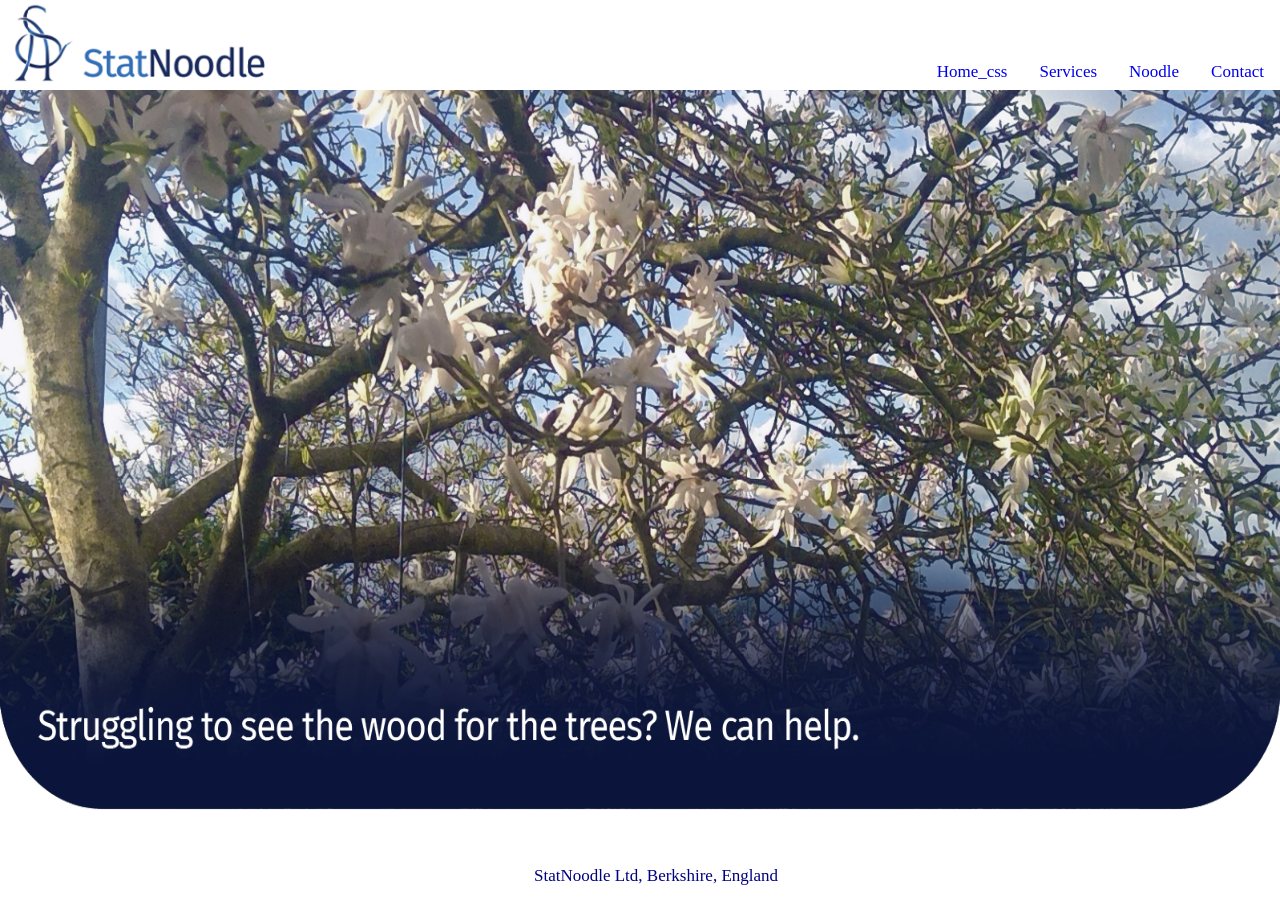
==== index.html @ 76eba36d "Add CSS navigation styling and update nav structure" ====
<html>
  <title>
    StatNoodle Ltd
  </title>
  
<head>
<meta name="viewport" content="width=device-width, initial-scale=1">

 <style>
   body {
    margin: 0;
    background-color:white;
    color: midnightblue;
    font-family: "Calibri";
    background-repeat: no-repeat;
    position: relative;
   }

  .topnav a {
    font-size: 17px;
              float: left
              justify-content: right; /* Keep the links in the center of this element  */
              align-items: flex-end;  /* Puts the links vertically in the center of the <nav> */
              padding: 0 1rem 0.5rem 1rem;
              text-decoration: none; /* Take away the default link styling  */
           }
   
   .topnav a:hover {
    text-decoration: underline;
   }

   .topnav a:active {
    text-decoration: underline;
   }
/*
  .topnav a:visited {
   color: skyblue;
  }
  */

   /* css nav*/
nav{
              display: flex;
              flex-direction: row;
              flex: 1; /* Use the rest of the available space of the <header> */
              justify-content: right; /* Keep the links in the center of this element  */
              align-items: end;  /* Puts the links vertically in the center of the <nav> */
         }

           nav a{
              padding: 0 1rem 0.5rem 1rem;
              text-decoration: none; /* Take away the default link styling  */
              font-size: 17px;
           }
   /* end of css nav*/
   
 .base a {
   color: #000080;
   width: 100%;
   position: absolute;
   bottom: 0px;
   text-align: center;
   padding: 14px 16px;
   text-decoration: none;
   font-size: 17px;
  }  

 .my-list li {
   list-style: none
 }


header{
              display: flex;
              flex-direction: row; /* This is default so you can omit it but it's good to be explicit  */
              justify-content: flex-start; /* This will snap all content of header to the left due to 'flex-direction: row'  */
              background-color: white;
                     }
           
header > img{
              height: 90px; /* Set the height of your image  */
              width: auto; /* Keep the height/width ratio of source image  */
           }

main {
  margin: 0 auto;
}


   
 </style>
</head>

<body>
  <header>
     <img class="logo" src="logo.png" alt="My Image">
 
    <nav class="navbar">
       <a href="./index.html" >Home_css</a>
       <a href="./services.html">Services</a>
       <a href="./noodle.html">Noodle</a>
       <a href="./contact.html">Contact</a>
    </nav>    
  </header>

  <main>
      <picture>
        <img  src="home1.png" alt="Mymagnolia" style="width: 100%; height:80vh">
      </picture>
  </main>
  
   <div class="banner"></div>
 
  <footer>
   <div class="base">
    <br><br><br><br><br>
    <a>StatNoodle Ltd, Berkshire, England</a>
   </div>
  </footer>

 </body>
</html>
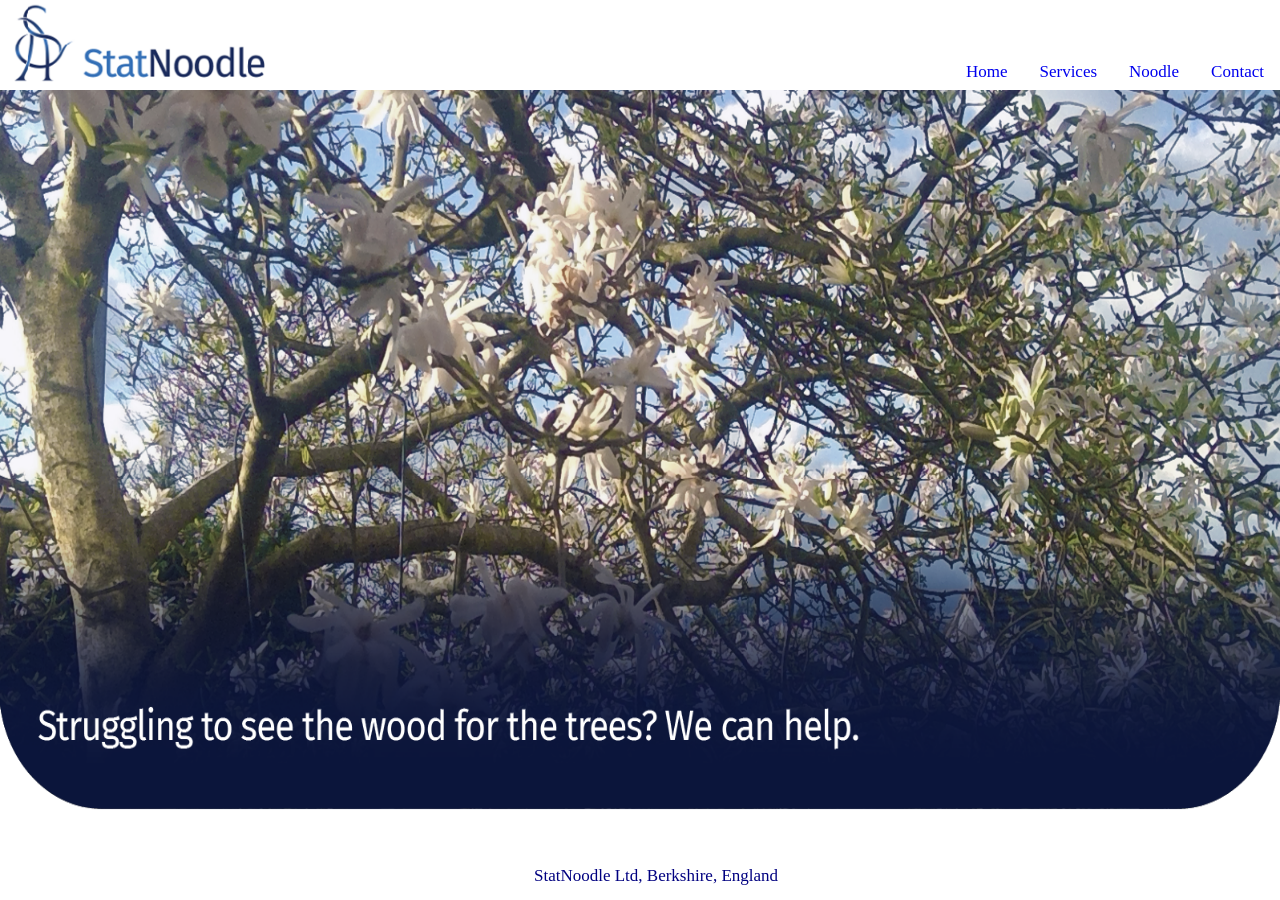
==== commit e3bf6e64: "Update navigation link text from 'Home_css' to 'Home'" ====
--- a/index.html
+++ b/index.html
@@ -52,6 +52,18 @@
               text-decoration: none; /* Take away the default link styling  */
               font-size: 17px;
            }
+
+      nav a:hover {
+    text-decoration: underline;
+   }
+
+   nav a:active {
+    text-decoration: underline;
+   }
+
+    nav a:visited {
+    text-decoration: none;
+   }
    /* end of css nav*/
    
  .base a {
@@ -96,7 +108,7 @@
      <img class="logo" src="logo.png" alt="My Image">
  
     <nav class="navbar">
-       <a href="./index.html" >Home_css</a>
+       <a href="./index.html" >Home</a>
        <a href="./services.html">Services</a>
        <a href="./noodle.html">Noodle</a>
        <a href="./contact.html">Contact</a>
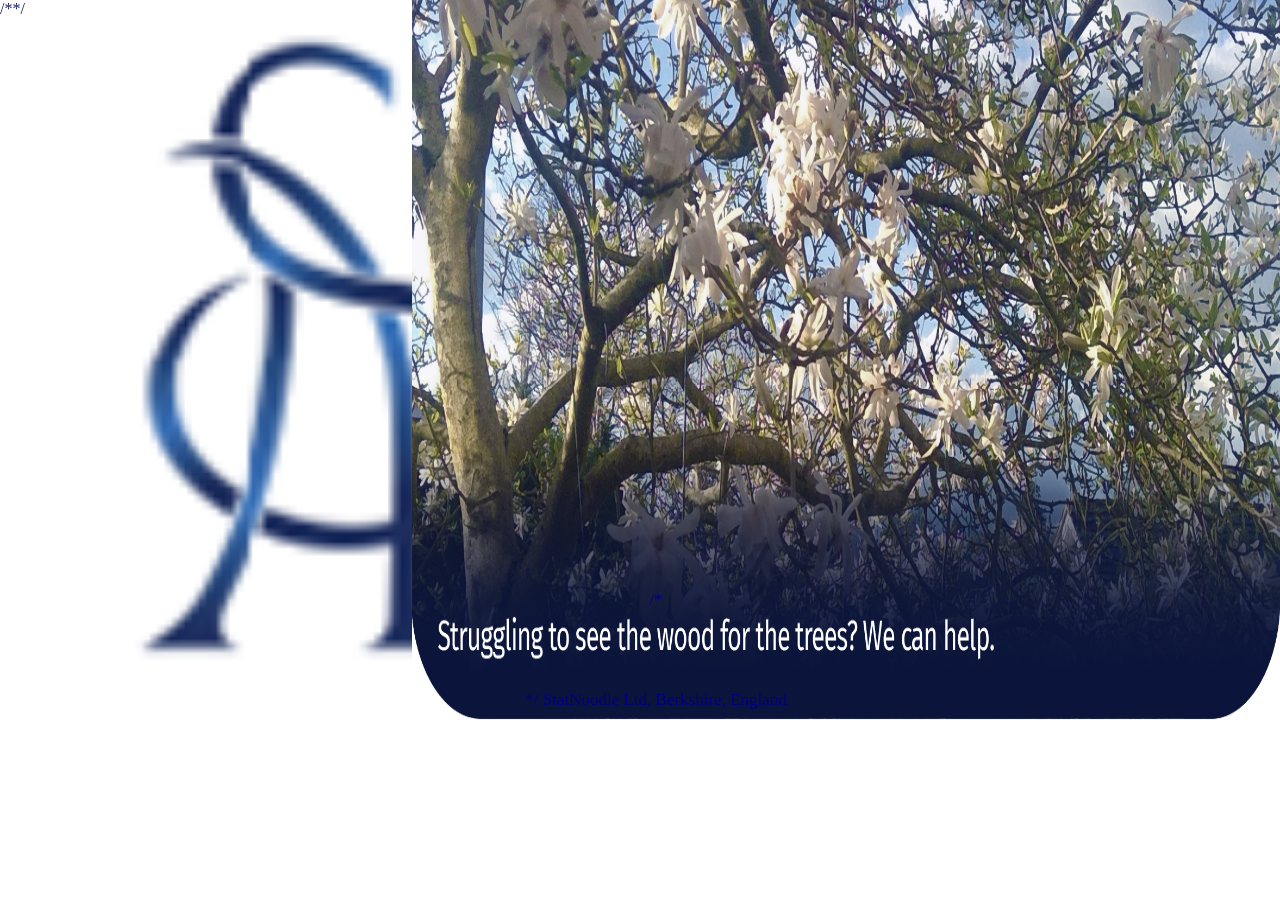
==== commit 5a7e3207: "Refactor index.html structure and styles" ====
--- a/index.html
+++ b/index.html
@@ -1,110 +1,17 @@
-<html>
-  <title>
-    StatNoodle Ltd
-  </title>
+<!DOCTYPE html>
+<html lang="en">
+
+<title>StatNoodle Ltd</title>
   
 <head>
-<meta name="viewport" content="width=device-width, initial-scale=1">
-
- <style>
-   body {
-    margin: 0;
-    background-color:white;
-    color: midnightblue;
-    font-family: "Calibri";
-    background-repeat: no-repeat;
-    position: relative;
-   }
-
-  .topnav a {
-    font-size: 17px;
-              float: left
-              justify-content: right; /* Keep the links in the center of this element  */
-              align-items: flex-end;  /* Puts the links vertically in the center of the <nav> */
-              padding: 0 1rem 0.5rem 1rem;
-              text-decoration: none; /* Take away the default link styling  */
-           }
-   
-   .topnav a:hover {
-    text-decoration: underline;
-   }
-
-   .topnav a:active {
-    text-decoration: underline;
-   }
-/*
-  .topnav a:visited {
-   color: skyblue;
-  }
-  */
-
-   /* css nav*/
-nav{
-              display: flex;
-              flex-direction: row;
-              flex: 1; /* Use the rest of the available space of the <header> */
-              justify-content: right; /* Keep the links in the center of this element  */
-              align-items: end;  /* Puts the links vertically in the center of the <nav> */
-         }
-
-           nav a{
-              padding: 0 1rem 0.5rem 1rem;
-              text-decoration: none; /* Take away the default link styling  */
-              font-size: 17px;
-           }
-
-      nav a:hover {
-    text-decoration: underline;
-   }
-
-   nav a:active {
-    text-decoration: underline;
-   }
-
-    nav a:visited {
-    text-decoration: none;
-   }
-   /* end of css nav*/
-   
- .base a {
-   color: #000080;
-   width: 100%;
-   position: absolute;
-   bottom: 0px;
-   text-align: center;
-   padding: 14px 16px;
-   text-decoration: none;
-   font-size: 17px;
-  }  
-
- .my-list li {
-   list-style: none
- }
-
-
-header{
-              display: flex;
-              flex-direction: row; /* This is default so you can omit it but it's good to be explicit  */
-              justify-content: flex-start; /* This will snap all content of header to the left due to 'flex-direction: row'  */
-              background-color: white;
-                     }
-           
-header > img{
-              height: 90px; /* Set the height of your image  */
-              width: auto; /* Keep the height/width ratio of source image  */
-           }
-
-main {
-  margin: 0 auto;
-}
-
-
-   
- </style>
+  <meta name="viewport" content="width=device-width, initial-scale=1">
+  <link rel="stylesheet" href="styles.css" type="text/css">
 </head>
 
 <body>
   <header>
+/*      <header class="header">*/
+
      <img class="logo" src="logo.png" alt="My Image">
  
     <nav class="navbar">
@@ -121,13 +28,9 @@
       </picture>
   </main>
   
-   <div class="banner"></div>
- 
   <footer>
-   <div class="base">
-    <br><br><br><br><br>
+/*    <br><br><br><br><br>*/
     <a>StatNoodle Ltd, Berkshire, England</a>
-   </div>
   </footer>
 
  </body>
--- a/styles.css
+++ b/styles.css
@@ -0,0 +1,84 @@
+body {
+/*	font-family: "Segoe UI", Roboto, sans-serif;
+  	margin: 0;
+  	background: #f4f7fb;*
+  	color: #253238;
+*/
+
+  	  		margin: 0;
+    		background-color:white;
+    		color: midnightblue;
+    		font-family: "Calibri";
+    		background-repeat: no-repeat;
+    		position: relative;
+}
+
+header{
+            display: flex;
+            flex-direction: row; /* This is default so you can omit it but it's good to be explicit  */
+            justify-content: flex-start; /* This will snap all content of header to the left due to 'flex-direction: row'  */
+            background-color: white;
+}
+
+/*           
+header > img{
+              height: 90px; /* Set the height of your image  */
+              width: auto; /* Keep the height/width ratio of source image  */
+           }
+*/
+
+nav{
+            display: flex;
+            flex-direction: row;
+            flex: 1; /* Use the rest of the available space of the <header> */
+            justify-content: right; /* Keep the links in the center of this element  */
+            align-items: end;  /* Puts the links vertically in the center of the <nav> */
+}
+
+nav a{
+            padding: 0 1rem 0.5rem 1rem;
+            text-decoration: none; /* Take away the default link styling  */
+          	color: #000080;
+			font-size: 17px;
+}
+
+nav a:hover {
+    text-decoration: underline;
+}
+
+nav a:active {
+    text-decoration: underline;
+}
+
+nav a:visited {
+    text-decoration: none;
+}
+
+/*
+  img-fit {
+     height: 40%;
+     width: 60%;
+        }
+
+main {
+        margin: 0 auto;
+}
+*/
+
+footer {
+/*
+  padding: 24px;
+  text-align: center;
+  background: #e8edf4;
+  font-size: 0.9rem;
+*/
+
+            color: #000080;
+            width: 100%;
+            position: absolute;
+            bottom: 0px;
+            text-align: center;
+            padding: 14px 16px;
+            text-decoration: none;
+            font-size: 17px;
+}
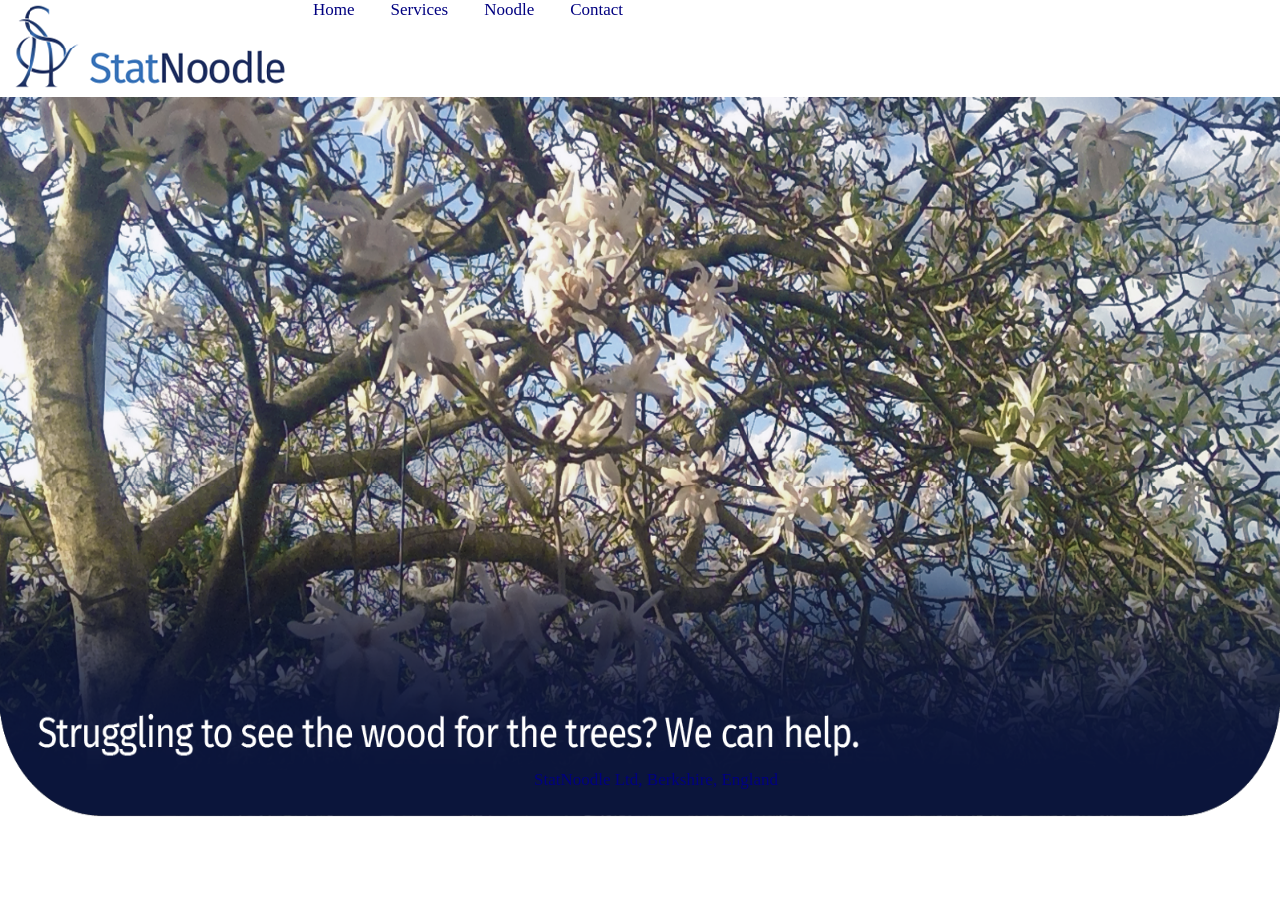
==== commit 1589c903: "Refactor header and footer structure in index.html" ====
--- a/index.html
+++ b/index.html
@@ -9,17 +9,15 @@
 </head>
 
 <body>
-  <header>
-/*      <header class="header">*/
-
-     <img class="logo" src="logo.png" alt="My Image">
+  <header class="header">
+       <img class="logo" src="logo.png" alt="My Image">
  
-    <nav class="navbar">
-       <a href="./index.html" >Home</a>
-       <a href="./services.html">Services</a>
-       <a href="./noodle.html">Noodle</a>
-       <a href="./contact.html">Contact</a>
-    </nav>    
+      <nav class="navbar">
+         <a href="./index.html" >Home</a>
+         <a href="./services.html">Services</a>
+         <a href="./noodle.html">Noodle</a>
+         <a href="./contact.html">Contact</a>
+      </nav>    
   </header>
 
   <main>
@@ -29,8 +27,7 @@
   </main>
   
   <footer>
-/*    <br><br><br><br><br>*/
-    <a>StatNoodle Ltd, Berkshire, England</a>
+    <p>StatNoodle Ltd, Berkshire, England</p>
   </footer>
 
  </body>
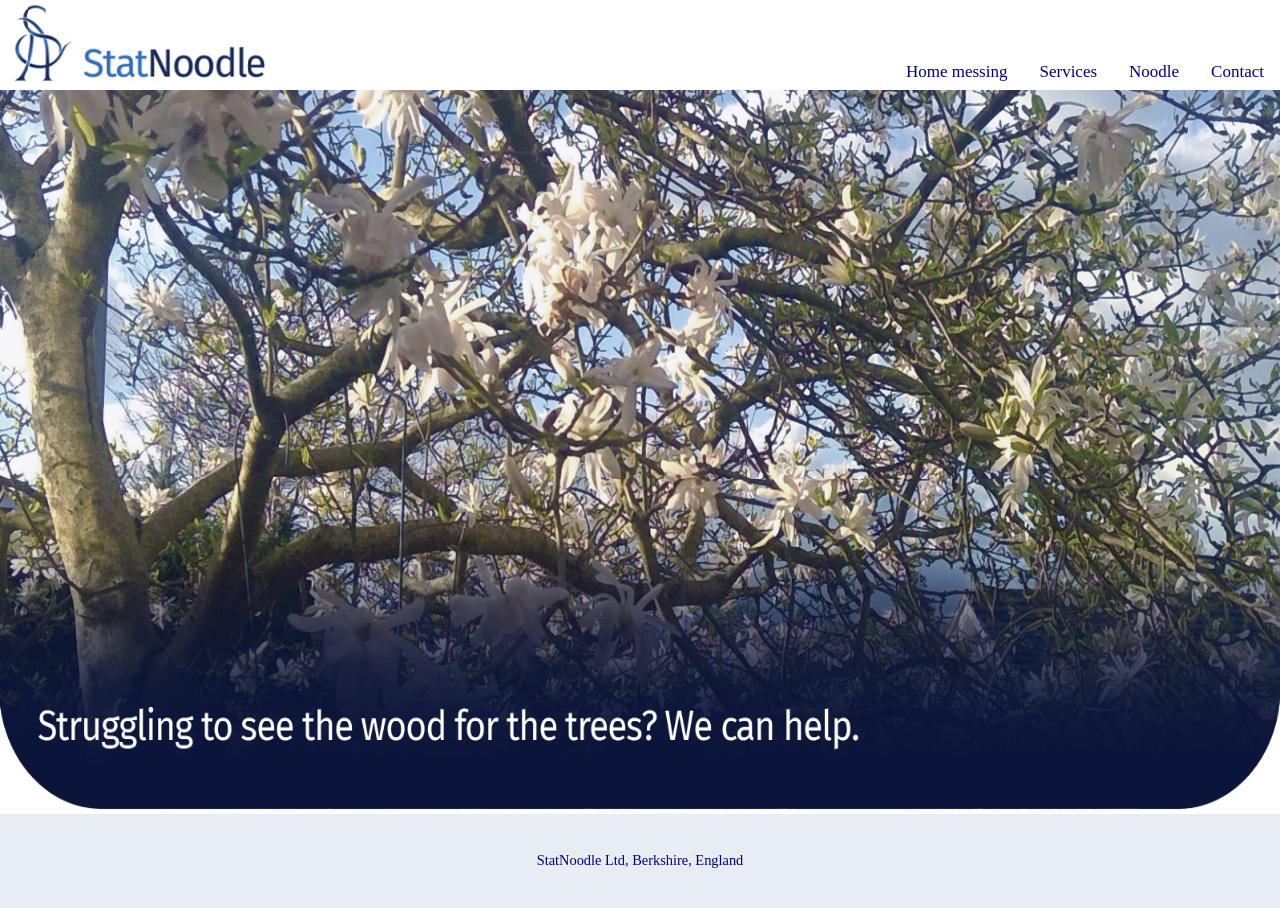
==== commit 58106418: "Update Home link text in index.html" ====
--- a/index.html
+++ b/index.html
@@ -13,7 +13,7 @@
        <img class="logo" src="logo.png" alt="My Image">
  
       <nav class="navbar">
-         <a href="./index.html" >Home</a>
+         <a href="./index.html" >Home messing</a>
          <a href="./services.html">Services</a>
          <a href="./noodle.html">Noodle</a>
          <a href="./contact.html">Contact</a>
--- a/styles.css
+++ b/styles.css
@@ -9,8 +9,8 @@
     		background-color:white;
     		color: midnightblue;
     		font-family: "Calibri";
-    		background-repeat: no-repeat;
-    		position: relative;
+    	/*	background-repeat: no-repeat;
+    		position: relative;*/
 }
 
 header{
@@ -20,12 +20,10 @@
             background-color: white;
 }
 
-/*           
 header > img{
               height: 90px; /* Set the height of your image  */
               width: auto; /* Keep the height/width ratio of source image  */
-           }
-*/
+}
 
 nav{
             display: flex;
@@ -66,19 +64,19 @@
 */
 
 footer {
-/*
+           color: #000080;
+            text-align: center;
+ 
   padding: 24px;
   text-align: center;
   background: #e8edf4;
   font-size: 0.9rem;
-*/
 
-            color: #000080;
+/*
             width: 100%;
             position: absolute;
             bottom: 0px;
-            text-align: center;
             padding: 14px 16px;
             text-decoration: none;
-            font-size: 17px;
+            font-size: 17px;*/
 }
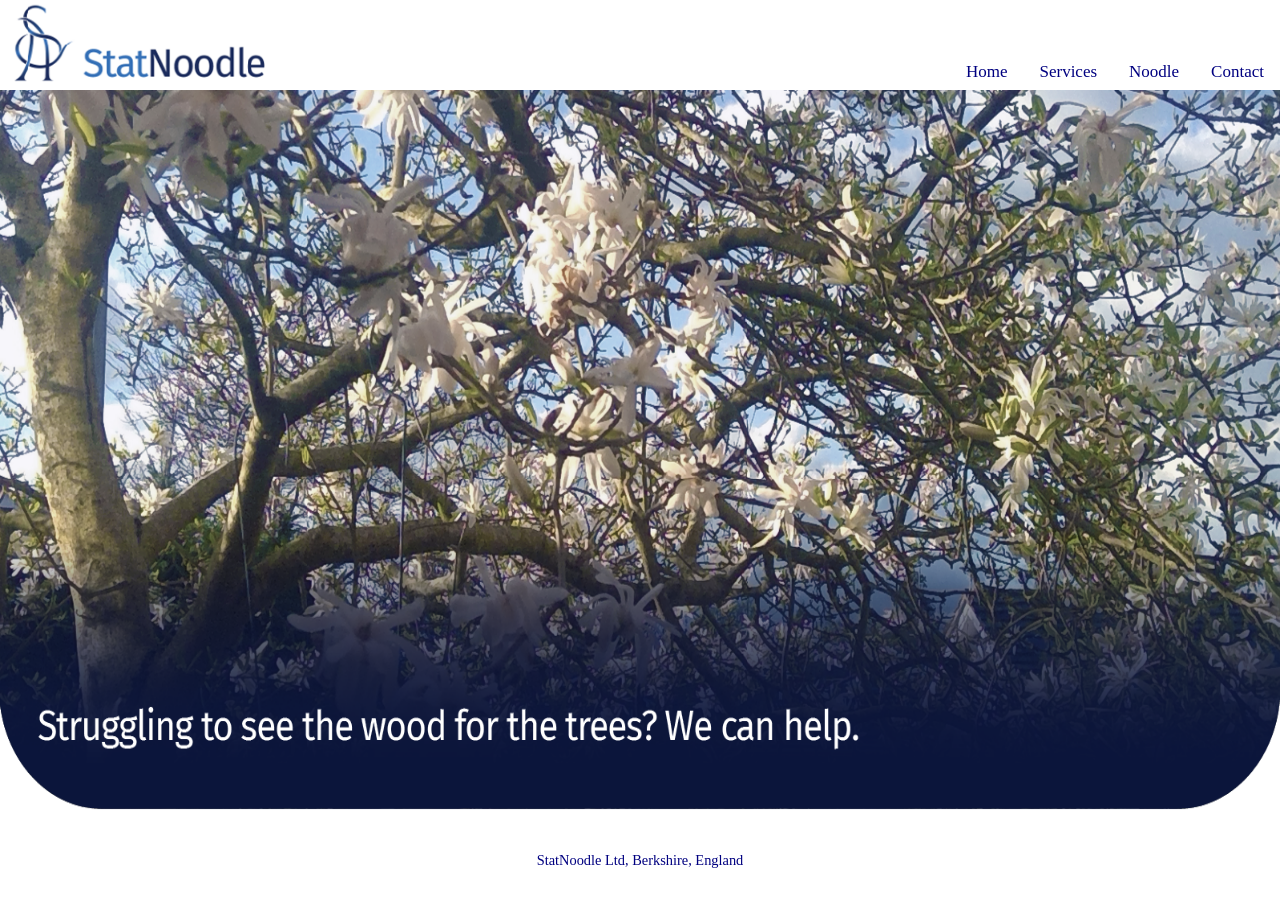
==== commit 0b3b08fd: "Fix typo in Home link text" ====
--- a/index.html
+++ b/index.html
@@ -13,7 +13,7 @@
        <img class="logo" src="logo.png" alt="My Image">
  
       <nav class="navbar">
-         <a href="./index.html" >Home messing</a>
+         <a href="./index.html" >Home</a>
          <a href="./services.html">Services</a>
          <a href="./noodle.html">Noodle</a>
          <a href="./contact.html">Contact</a>
--- a/styles.css
+++ b/styles.css
@@ -1,16 +1,8 @@
 body {
-/*	font-family: "Segoe UI", Roboto, sans-serif;
-  	margin: 0;
-  	background: #f4f7fb;*
-  	color: #253238;
-*/
-
   	  		margin: 0;
     		background-color:white;
     		color: midnightblue;
     		font-family: "Calibri";
-    	/*	background-repeat: no-repeat;
-    		position: relative;*/
 }
 
 header{
@@ -52,31 +44,14 @@
     text-decoration: none;
 }
 
-/*
-  img-fit {
-     height: 40%;
-     width: 60%;
-        }
-
 main {
         margin: 0 auto;
 }
-*/
 
 footer {
-           color: #000080;
-            text-align: center;
- 
-  padding: 24px;
-  text-align: center;
-  background: #e8edf4;
+           	color: #000080;
+           	text-align: center;
+  			padding: 24px;
+  			text-align: center;
   font-size: 0.9rem;
-
-/*
-            width: 100%;
-            position: absolute;
-            bottom: 0px;
-            padding: 14px 16px;
-            text-decoration: none;
-            font-size: 17px;*/
 }
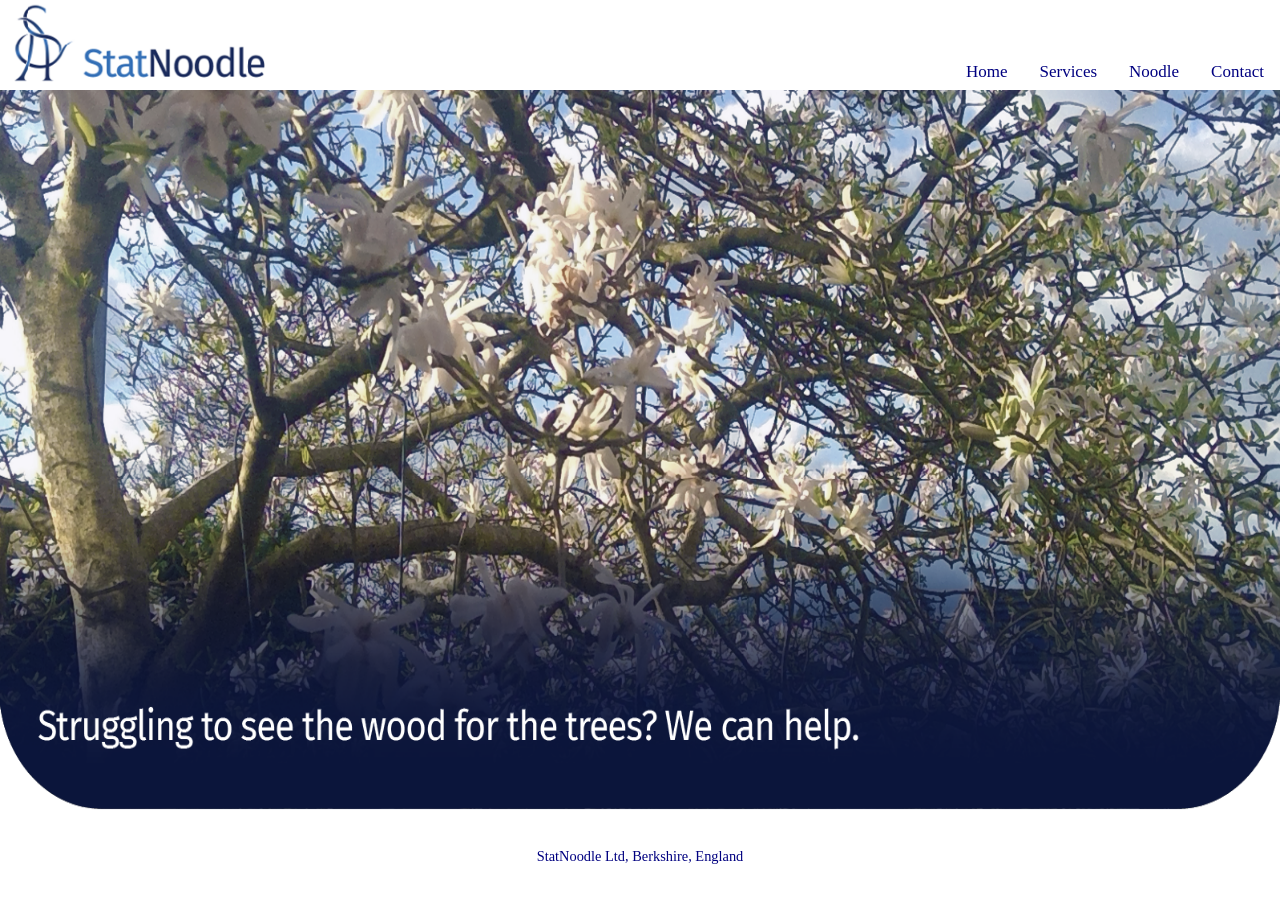
==== commit 5078ccac: "Add lazy loading to image in index.html" ====
--- a/index.html
+++ b/index.html
@@ -22,7 +22,7 @@
 
   <main>
       <picture>
-        <img  src="home1.png" alt="Mymagnolia" style="width: 100%; height:80vh">
+        <img  src="home1.png" alt="Mymagnolia" style="width: 100%; height:80vh" loading="lazy" align="center">
       </picture>
   </main>
   
--- a/styles.css
+++ b/styles.css
@@ -55,3 +55,65 @@
   			text-align: center;
   font-size: 0.9rem;
 }
+
+
+  img-fit {
+     height: 40%;
+     width: 60%;
+        }
+
+
+ul {
+  list-style-position: inside;
+  background: white;
+}
+
+ 
+ li.but1{
+ list-style: none;
+ background: url("bullet1.png") no-repeat 0 0.1em;
+ background-size: 1em;
+ padding-left: 1.5em;
+ font-size: 2rem;
+ color: brown;
+}
+ li.but2{
+ list-style: none;
+ background: url("bullet2.png") no-repeat 0 0.1em;
+ background-size: 1em;
+ padding-left: 1.5em;
+ font-size: 2rem;
+ color: purple;
+}
+ li.but3{
+ list-style: none;
+ background: url("bullet3.svg") no-repeat 0 0.1em;
+ background-size: 1em;
+ padding-left: 1.5em;
+ font-size: 2rem;
+ color: red;
+}
+ li.but4{
+ list-style: none;
+ background: url("bullet4.png") no-repeat 0 0.1em;
+ background-size: 1em;
+ padding-left: 1.5em;
+ font-size: 2rem;
+ color: green;
+}
+ li.but5{
+ list-style: none;
+ background: url("bullet5.png") no-repeat 0 0.1em;
+ background-size: 1em;
+ padding-left: 1.5em;
+ font-size: 2rem;
+ color: blue;
+}
+ li.but6{
+ list-style: none;
+ background: url("bullet6.png") no-repeat 0 0.1em;
+ background-size: 1em;
+ padding-left: 1.5em;
+ font-size: 2rem;
+}
+
